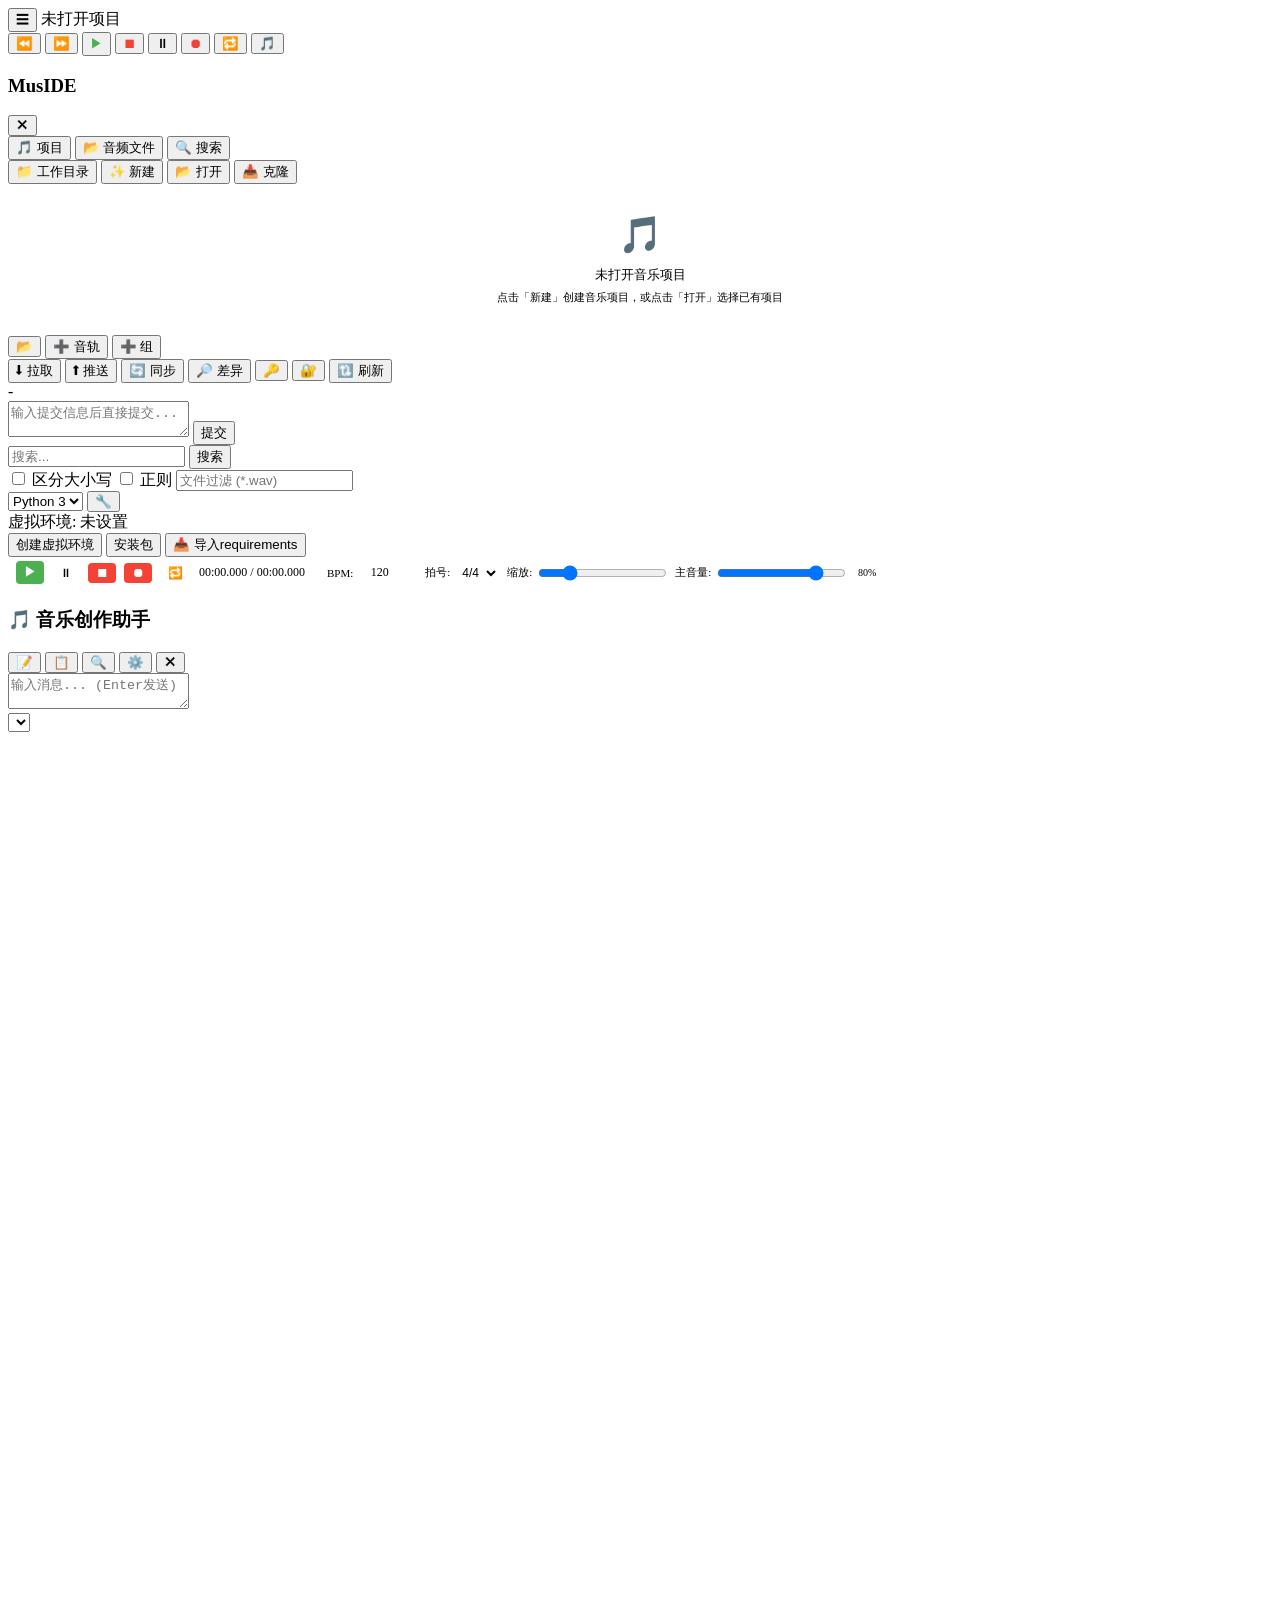
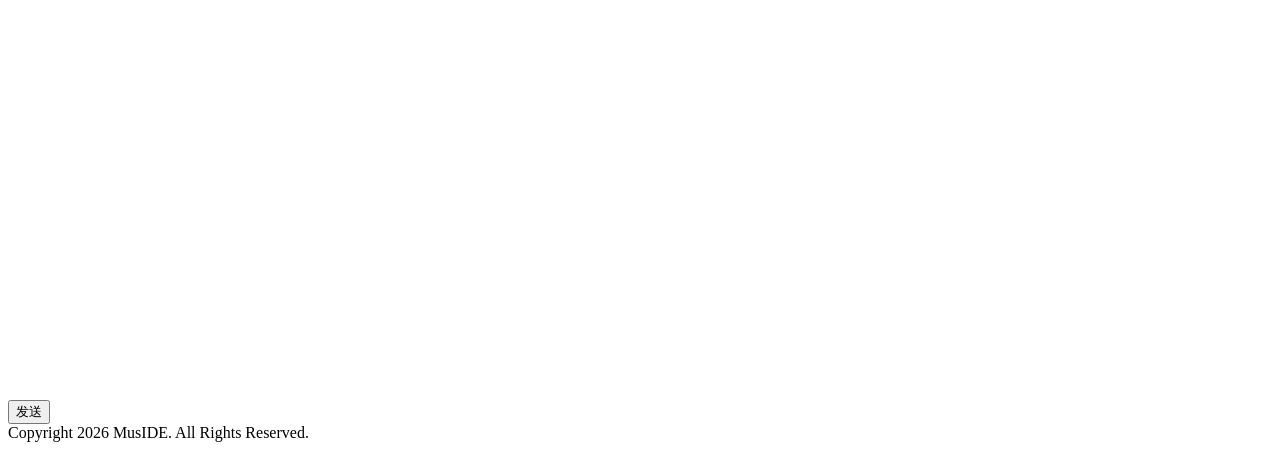
==== static/index.html @ dc1c2149 "feat: MusIDE - Music Production IDE with AI assistant - Transform code editor into multi-track music" ====
<!DOCTYPE html>
<html lang="zh-CN">
<head>
    <meta charset="UTF-8">
    <meta name="viewport" content="width=device-width, initial-scale=1.0, maximum-scale=5.0, user-scalable=yes, viewport-fit=cover">
    <title>MusIDE</title>
    <link rel="stylesheet" href="/css/style.css">
</head>
<body>
    <!-- Top Toolbar -->
    <header id="toolbar">
        <button id="btn-menu" title="文件">☰</button>
        <span id="file-name">未打开项目</span>
        <div id="toolbar-actions">
            <button id="btn-rewind" title="后退">⏪</button>
            <button id="btn-forward" title="前进">⏩</button>
            <button id="btn-play" title="播放" style="color:#4caf50;">▶</button>
            <button id="btn-stop" title="停止" style="color:#f44336;">⏹</button>
            <button id="btn-pause" title="暂停">⏸</button>
            <button id="btn-record" title="录音" style="color:#f44336;">⏺</button>
            <button id="btn-loop" title="循环">🔁</button>
            <button id="btn-chat" title="🎵 音乐助手">🎵</button>
        </div>
    </header>

    <!-- Left Sidebar -->
    <div id="sidebar-left" class="sidebar left">
        <div id="sidebar-left-header">
            <h3><span id="app-title">MusIDE</span><span id="project-title" class="hidden"></span></h3>
            <button id="close-left">✕</button>
        </div>
        <!-- Tabs -->
        <div id="left-tabs">
            <button class="tab active" data-tab="project">🎵 项目</button>
            <button class="tab" data-tab="files">📂 音频文件</button>
            <button class="tab tab-project-only" data-tab="git" style="display:none;">🔀 Git</button>
            <button class="tab" data-tab="search">🔍 搜索</button>
            <button class="tab tab-project-only" data-tab="debug" style="display:none;">🔧 环境</button>
        </div>
        <!-- Tab Panels -->
        <div id="left-panels">
            <!-- Project Panel -->
            <div id="panel-project" class="panel active">
                <div class="panel-toolbar">
                    <button id="btn-set-workspace" title="选定工作目录">📁 工作目录</button>
                    <button id="btn-new-project" title="新建项目">✨ 新建</button>
                    <button id="btn-open-project" title="打开项目">📂 打开</button>
                    <button id="btn-clone-project" title="克隆项目">📥 克隆</button>
                    <button id="btn-close-project" title="关闭项目" style="display:none;">✕ 关闭</button>
                </div>
                <!-- Workspace info bar -->
                <div id="workspace-info-bar" class="hidden">
                    <div id="workspace-info-content" style="padding:6px 10px;font-size:11px;color:var(--text-secondary);background:var(--bg-tertiary);border-bottom:1px solid var(--border);display:flex;align-items:center;gap:6px;">
                        <span style="color:var(--text-muted);">工作目录:</span>
                        <span id="workspace-current-path" style="flex:1;overflow:hidden;text-overflow:ellipsis;white-space:nowrap;font-family:var(--font-mono);color:var(--text-primary);"></span>
                        <button id="btn-change-workspace" title="更改工作目录" style="background:none;border:none;color:var(--text-muted);cursor:pointer;font-size:11px;padding:2px 4px;">✏</button>
                    </div>
                </div>
                <div id="project-info">
                    <div id="project-current" class="project-no-project">
                        <div style="text-align:center;padding:30px 12px;">
                            <div style="font-size:36px;margin-bottom:10px;">🎵</div>
                            <div style="font-size:13px;color:var(--text-secondary);margin-bottom:6px;">未打开音乐项目</div>
                            <div style="font-size:11px;color:var(--text-muted);">点击「新建」创建音乐项目，或点击「打开」选择已有项目</div>
                        </div>
                    </div>
                </div>
                <!-- Project folder picker dialog content -->
                <div id="project-folder-picker" class="hidden">
                    <div id="project-picker-header">
                        <button id="project-picker-back" title="返回上级" style="display:none;">⬆</button>
                        <span id="project-picker-path" style="flex:1;overflow:hidden;text-overflow:ellipsis;white-space:nowrap;">/</span>
                    </div>
                    <div id="project-picker-list"></div>
                </div>
                <!-- Workspace picker (for selecting root working directory) -->
                <div id="workspace-picker" class="hidden">
                    <div style="padding:8px 10px;background:var(--bg-tertiary);border-bottom:1px solid var(--border);">
                        <div style="display:flex;align-items:center;gap:6px;">
                            <button id="ws-picker-back" title="返回上级" style="display:none;background:none;border:none;color:var(--text-primary);cursor:pointer;font-size:14px;padding:2px 6px;">⬆</button>
                            <span id="ws-picker-path" style="flex:1;overflow:hidden;text-overflow:ellipsis;white-space:nowrap;font-size:12px;font-family:var(--font-mono);color:var(--text-secondary);">/</span>
                        </div>
                    </div>
                    <div id="ws-picker-list" style="max-height:300px;overflow-y:auto;"></div>
                    <div style="padding:8px 10px;border-top:1px solid var(--border);display:flex;gap:8px;">
                        <button id="ws-picker-cancel" style="flex:1;padding:6px;border-radius:6px;border:1px solid var(--border);background:var(--bg-secondary);color:var(--text-secondary);cursor:pointer;font-size:12px;">取消</button>
                        <button id="ws-picker-confirm" style="flex:1;padding:6px;border-radius:6px;cursor:pointer;font-size:12px;">选定此目录</button>
                    </div>
                </div>
            </div>
            <!-- Files Panel -->
            <div id="panel-files" class="panel">
                <div class="panel-toolbar">
                    <button id="btn-open-folder" title="打开文件夹">📂</button>
                    <button id="btn-new-file" title="新建音轨">➕ 音轨</button>
                    <button id="btn-new-folder" title="新建组">➕ 组</button>
                    <div id="workspace-path" class="workspace-breadcrumb"></div>
                </div>
                <div id="file-tree"></div>
            </div>
            <!-- Git Panel -->
            <div id="panel-git" class="panel">
                <div class="panel-toolbar">
                    <button id="git-pull" title="拉取">⬇ 拉取</button>
                    <button id="git-push" title="推送">⬆ 推送</button>
                    <button id="git-sync" title="同步（拉取+推送）">🔄 同步</button>
                    <button id="git-diff-all-btn" title="查看所有差异">🔎 差异</button>
                    <button id="git-token-btn" title="配置 Token">🔑</button>
                    <button id="git-login-btn" title="GitHub 登录授权">🔐</button>
                    <button id="git-refresh" title="刷新 Git 状态">🔃 刷新</button>
                </div>
                <div id="git-branch-info">
                    <span id="git-current-branch">-</span>
                    <span id="git-status-count"></span>
                </div>
                <div id="git-changes-list"></div>
                <div id="git-commit-area">
                    <textarea id="git-commit-msg" placeholder="输入提交信息后直接提交..." rows="2"></textarea>
                    <button id="git-commit-btn">提交</button>
                </div>
                <div id="git-log-list"></div>
            </div>
            <!-- Search Panel -->
            <div id="panel-search" class="panel">
                <div class="search-box">
                    <input type="text" id="search-input" placeholder="搜索...">
                    <button id="search-btn">搜索</button>
                </div>
                <div class="search-options">
                    <label><input type="checkbox" id="search-case"> 区分大小写</label>
                    <label><input type="checkbox" id="search-regex"> 正则</label>
                    <input type="text" id="search-file-pattern" placeholder="文件过滤 (*.wav)">
                </div>
                <div id="search-results"></div>
            </div>
            <!-- Debug Panel -->
            <div id="panel-debug" class="panel">
                <div class="panel-toolbar">
                    <select id="compiler-select">
                        <option value="python3">Python 3</option>
                    </select>
                    <button id="venv-btn" title="虚拟环境">🔧</button>
                </div>
                <div id="debug-config">
                    <div id="venv-info">
                        <span>虚拟环境: </span><span id="current-venv">未设置</span>
                    </div>
                    <button id="create-venv-btn">创建虚拟环境</button>
                    <button id="install-pkg-btn">安装包</button>
                    <button id="import-req-btn">📥 导入requirements</button>
                </div>
                <div id="debug-breakpoints"></div>
                <div id="venv-packages" style="display:none;">
                    <div id="venv-progress-area" style="display:none;padding:8px 12px;border-top:1px solid var(--border);">
                        <div style="display:flex;align-items:center;justify-content:space-between;margin-bottom:4px;">
                            <span id="venv-progress-text" style="font-size:11px;color:var(--text-secondary);">正在安装...</span>
                            <span id="venv-progress-count" style="font-size:10px;color:var(--text-muted);">0/0</span>
                        </div>
                        <div style="height:4px;background:var(--bg-tertiary);border-radius:2px;overflow:hidden;">
                            <div id="venv-progress-bar" style="height:100%;width:0%;background:var(--accent);border-radius:2px;transition:width 0.3s ease;"></div>
                        </div>
                        <div id="venv-current-pkg" style="font-size:10px;color:var(--green);margin-top:2px;white-space:nowrap;overflow:hidden;text-overflow:ellipsis;font-family:var(--font-mono);"></div>
                    </div>
                    <div style="padding:4px 12px 8px;font-size:11px;color:var(--text-muted);border-top:1px solid var(--border);">已安装包:</div>
                    <div id="venv-pkg-list" style="flex:1;overflow-y:auto;padding:0 4px;font-size:11px;font-family:var(--font-mono);"></div>
                </div>
            </div>
        </div>
    </div>

    <!-- Editor Tabs Bar (repurposed for audio track tabs) -->
    <div id="editor-tabs" class="editor-tabs-bar"></div>

    <!-- Main Editor Area -->
    <main id="main-area">
        <!-- Transport Bar (replaces editor-toolbar) -->
        <div id="editor-toolbar">
            <div id="transport-bar" style="display:flex;align-items:center;gap:8px;padding:4px 8px;width:100%;flex-wrap:nowrap;overflow-x:auto;">
                <button id="transport-play" title="播放" style="padding:3px 8px;border:none;background:#4caf50;color:#fff;border-radius:4px;font-size:12px;cursor:pointer;font-weight:600;">▶</button>
                <button id="transport-pause" title="暂停" style="padding:3px 8px;border:none;background:var(--bg-surface);color:var(--text-primary);border-radius:4px;font-size:12px;cursor:pointer;">⏸</button>
                <button id="transport-stop" title="停止" style="padding:3px 8px;border:none;background:#f44336;color:#fff;border-radius:4px;font-size:12px;cursor:pointer;font-weight:600;">⏹</button>
                <button id="transport-record" title="录音" style="padding:3px 8px;border:none;background:#f44336;color:#fff;border-radius:4px;font-size:12px;cursor:pointer;font-weight:600;">⏺</button>
                <button id="transport-loop" title="循环" style="padding:3px 8px;border:none;background:var(--bg-surface);color:var(--text-primary);border-radius:4px;font-size:12px;cursor:pointer;">🔁</button>
                <span id="transport-time-display" style="font-family:var(--font-mono);font-size:12px;color:var(--text-primary);white-space:nowrap;min-width:120px;">
                    <span id="transport-current-time">00:00.000</span> / <span id="transport-total-time">00:00.000</span>
                </span>
                <div style="display:flex;align-items:center;gap:4px;">
                    <label for="transport-bpm" style="font-size:11px;color:var(--text-muted);white-space:nowrap;">BPM:</label>
                    <input type="number" id="transport-bpm" value="120" min="20" max="300" style="width:52px;padding:2px 4px;border:1px solid var(--border);background:var(--bg-primary);color:var(--text-primary);border-radius:3px;font-size:12px;font-family:var(--font-mono);text-align:center;">
                </div>
                <div style="display:flex;align-items:center;gap:4px;">
                    <label for="transport-timesig" style="font-size:11px;color:var(--text-muted);white-space:nowrap;">拍号:</label>
                    <select id="transport-timesig" style="padding:2px 4px;border:1px solid var(--border);background:var(--bg-primary);color:var(--text-primary);border-radius:3px;font-size:12px;">
                        <option value="4/4" selected>4/4</option>
                        <option value="3/4">3/4</option>
                        <option value="6/8">6/8</option>
                        <option value="2/4">2/4</option>
                        <option value="5/4">5/4</option>
                        <option value="7/8">7/8</option>
                    </select>
                </div>
                <div style="display:flex;align-items:center;gap:4px;flex:1;min-width:80px;max-width:160px;">
                    <label for="transport-zoom" style="font-size:11px;color:var(--text-muted);white-space:nowrap;">缩放:</label>
                    <input type="range" id="transport-zoom" min="1" max="20" value="5" style="flex:1;cursor:pointer;">
                </div>
                <div style="display:flex;align-items:center;gap:4px;flex:1;min-width:80px;max-width:160px;">
                    <label for="transport-master-vol" style="font-size:11px;color:var(--text-muted);white-space:nowrap;">主音量:</label>
                    <input type="range" id="transport-master-vol" min="0" max="100" value="80" style="flex:1;cursor:pointer;">
                    <span id="transport-master-vol-label" style="font-size:10px;color:var(--text-muted);min-width:24px;text-align:right;">80%</span>
                </div>
            </div>
        </div>
        <!-- Track Editor Container (replaces editor-container) -->
        <div id="editor-container">
            <div id="track-editor-container" style="width:100%;height:100%;"></div>
            <textarea id="code-editor" style="display:none;"></textarea>
        </div>
        <!-- Bottom Panel (Debug Tools) -->
        <div id="bottom-panel" class="hidden">
            <div id="bottom-panel-header">
                <div id="bottom-tabs">
                    <button class="btab active" data-btab="output">🎧 音频输出</button>
                    <button class="btab" data-btab="console">📋 控制台</button>
                    <button class="btab" data-btab="network">🌐 网络</button>
                    <button class="btab" data-btab="errors">⚠ 错误</button>
                    <button class="btab" data-btab="debug">🐛 调试</button>
                    <button class="btab" data-btab="procs">⚙ 进程</button>
                    <button class="btab" data-btab="browser">🔍 预览</button>
                </div>
                <button id="bottom-panel-clear">🗑</button>
                <button id="bottom-panel-close">✕</button>
            </div>
            <div id="bottom-panels">
                <!-- Output (original terminal output) -->
                <div id="bpanel-output" class="bpanel active">
                    <div id="output-content" style="position:relative;flex:1;overflow-y:auto;min-height:0;"></div>
                    <div style="position:relative;display:flex;align-items:stretch;">
                        <div class="output-copy-btn" data-copy-target="output-content" title="复制输出内容" style="position:absolute;bottom:100%;left:0;">📋 复制</div>
                        <div id="shell-input-bar" style="flex:1;">
                            <span id="shell-prompt">muside&gt;</span>
                            <input type="text" id="shell-input" placeholder="输入命令..." autocomplete="off" spellcheck="false" enterkeyhint="send" inputmode="text">
                            <button id="shell-send-btn" type="button" style="padding:6px 14px;border:none;background:var(--accent);color:#fff;border-radius:6px;font-size:14px;font-weight:700;cursor:pointer;flex-shrink:0;">&#9166;</button>
                        </div>
                    </div>
                </div>
                <!-- Console -->
                <div id="bpanel-console" class="bpanel">
                    <div id="debug-console-content" style="flex:1;overflow-y:auto;padding:6px 8px;font-family:var(--font-mono);font-size:11px;position:relative;"></div>
                    <div class="output-copy-btn" data-copy-target="debug-console-content" title="复制控制台内容">📋 复制</div>
                </div>
                <!-- Network -->
                <div id="bpanel-network" class="bpanel">
                    <div id="debug-network-content" style="flex:1;overflow-y:auto;padding:6px 8px;font-family:var(--font-mono);font-size:11px;position:relative;"></div>
                    <div class="output-copy-btn" data-copy-target="debug-network-content" title="复制网络日志">📋 复制</div>
                </div>
                <!-- Errors -->
                <div id="bpanel-errors" class="bpanel">
                    <div id="debug-errors-content" style="flex:1;overflow-y:auto;padding:6px 8px;font-family:var(--font-mono);font-size:11px;position:relative;"></div>
                    <div class="output-copy-btn" data-copy-target="debug-errors-content" title="复制错误信息">📋 复制</div>
                </div>
                <!-- Debugger -->
                <div id="bpanel-debug" class="bpanel" style="flex-direction:column;">
                    <!-- Debug Toolbar -->
                    <div id="debug-toolbar" style="display:flex;align-items:center;gap:4px;padding:4px 8px;border-bottom:1px solid var(--border);flex-shrink:0;flex-wrap:wrap;">
                        <span id="debug-status-text" class="debug-status-idle" style="font-size:11px;font-weight:600;padding:2px 8px;border-radius:var(--radius-sm);flex-shrink:0;">⏸ 就绪</span>
                        <span id="debug-position" style="font-size:10px;color:var(--text-muted);flex:1;overflow:hidden;text-overflow:ellipsis;white-space:nowrap;">&nbsp;</span>
                        <button id="debug-btn-start" title="开始调试" style="padding:3px 8px;border:none;background:var(--green);color:var(--bg-primary);border-radius:var(--radius-sm);font-size:11px;font-weight:600;cursor:pointer;">▶ 开始</button>
                        <button id="debug-btn-stop" title="停止" style="padding:3px 8px;border:none;background:var(--red);color:var(--bg-primary);border-radius:var(--radius-sm);font-size:11px;font-weight:600;cursor:pointer;" disabled>⏹ 停止</button>
                        <button id="debug-btn-continue" title="继续" style="padding:3px 8px;border:none;background:var(--accent);color:var(--bg-primary);border-radius:var(--radius-sm);font-size:11px;cursor:pointer;" disabled>▶ 继续</button>
                        <button id="debug-btn-step-in" title="步进" style="padding:3px 8px;border:none;background:var(--bg-surface);color:var(--text-primary);border-radius:var(--radius-sm);font-size:11px;cursor:pointer;" disabled>⤓</button>
                        <button id="debug-btn-step-over" title="步过" style="padding:3px 8px;border:none;background:var(--bg-surface);color:var(--text-primary);border-radius:var(--radius-sm);font-size:11px;cursor:pointer;" disabled>⤏</button>
                        <button id="debug-btn-step-out" title="步出" style="padding:3px 8px;border:none;background:var(--bg-surface);color:var(--text-primary);border-radius:var(--radius-sm);font-size:11px;cursor:pointer;" disabled>↩</button>
                    </div>
                    <!-- Debug Content: two-column layout -->
                    <div id="debug-content" style="display:flex;flex:1;overflow:hidden;min-height:0;">
                        <!-- Left column: variables + call stack -->
                        <div id="debug-left-col" style="width:50%;display:flex;flex-direction:column;border-right:1px solid var(--border);">
                            <!-- Variables -->
                            <div style="display:flex;flex-direction:column;flex:1;min-height:0;overflow:hidden;">
                                <div style="padding:3px 8px;font-size:10px;color:var(--text-muted);font-weight:600;border-bottom:1px solid var(--border);flex-shrink:0;">局部变量</div>
                                <div id="debug-variables" style="flex:1;overflow-y:auto;padding:2px 0;font-family:var(--font-mono);font-size:11px;"></div>
                            </div>
                            <!-- Call Stack -->
                            <div style="display:flex;flex-direction:column;height:120px;border-top:1px solid var(--border);">
                                <div style="padding:3px 8px;font-size:10px;color:var(--text-muted);font-weight:600;border-bottom:1px solid var(--border);flex-shrink:0;">调用栈</div>
                                <div id="debug-callstack" style="flex:1;overflow-y:auto;padding:2px 0;font-family:var(--font-mono);font-size:11px;"></div>
                            </div>
                        </div>
                        <!-- Right column: breakpoints + output + AI log -->
                        <div id="debug-right-col" style="width:50%;display:flex;flex-direction:column;">
                            <!-- Breakpoints -->
                            <div style="display:flex;flex-direction:column;height:80px;border-bottom:1px solid var(--border);">
                                <div style="padding:3px 8px;font-size:10px;color:var(--text-muted);font-weight:600;border-bottom:1px solid var(--border);flex-shrink:0;">断点</div>
                                <div id="debug-breakpoint-list" style="flex:1;overflow-y:auto;padding:2px 0;font-family:var(--font-mono);font-size:11px;"></div>
                            </div>
                            <!-- Output -->
                            <div style="display:flex;flex-direction:column;flex:1;min-height:0;overflow:hidden;">
                                <div style="padding:3px 8px;font-size:10px;color:var(--text-muted);font-weight:600;border-bottom:1px solid var(--border);flex-shrink:0;">输出</div>
                                <div id="debug-output" style="flex:1;overflow-y:auto;padding:4px 8px;font-family:var(--font-mono);font-size:11px;white-space:pre-wrap;word-break:break-all;"></div>
                            </div>
                            <!-- AI Debug Activity Log -->
                            <div style="display:flex;flex-direction:column;height:100px;border-top:1px solid var(--border);">
                                <div style="padding:3px 8px;font-size:10px;color:var(--text-muted);font-weight:600;border-bottom:1px solid var(--border);flex-shrink:0;">AI 调试活动</div>
                                <div id="debug-ai-log" style="flex:1;overflow-y:auto;padding:2px 0;font-size:11px;"></div>
                            </div>
                        </div>
                    </div>
                    <!-- Evaluate input bar -->
                    <div id="debug-eval-bar" style="display:flex;align-items:center;gap:4px;padding:4px 8px;border-top:1px solid var(--border);flex-shrink:0;background:var(--bg-tertiary);">
                        <span style="color:var(--green);font-family:var(--font-mono);font-size:12px;font-weight:bold;flex-shrink:0;">&gt;&gt;&gt;</span>
                        <input type="text" id="debug-eval-input" placeholder="输入表达式求值... (暂停时可用)" style="flex:1;padding:4px 8px;border:1px solid var(--border);background:var(--bg-primary);color:var(--text-primary);border-radius:var(--radius-sm);font-size:12px;font-family:var(--font-mono);outline:none;">
                        <button id="debug-eval-btn" style="padding:4px 10px;border:none;background:var(--accent);color:var(--bg-primary);border-radius:var(--radius-sm);font-size:11px;cursor:pointer;">求值</button>
                    </div>
                </div>
                <!-- Process Manager -->
                <div id="bpanel-procs" class="bpanel" style="flex-direction:column;overflow:hidden;">
                    <table id="process-table" style="width:100%;border-collapse:collapse;font-family:var(--font-mono);font-size:11px;">
                        <thead>
                            <tr style="border-bottom:1px solid var(--border);">
                                <th style="padding:4px 6px;text-align:left;color:var(--text-muted);font-size:10px;font-weight:600;">ID</th>
                                <th style="padding:4px 6px;text-align:left;color:var(--text-muted);font-size:10px;font-weight:600;">状态</th>
                                <th style="padding:4px 6px;text-align:left;color:var(--text-muted);font-size:10px;font-weight:600;">命令</th>
                                <th style="padding:4px 6px;text-align:left;color:var(--text-muted);font-size:10px;font-weight:600;">运行时间</th>
                                <th style="padding:4px 6px;text-align:right;color:var(--text-muted);font-size:10px;font-weight:600;">操作</th>
                            </tr>
                        </thead>
                        <tbody id="process-list">
                            <tr><td colspan="5" style="color:var(--text-muted);text-align:center;padding:20px;">无运行中的进程</td></tr>
                        </tbody>
                    </table>
                </div>
                <!-- Browser Preview -->
                <div id="bpanel-browser" class="bpanel" style="flex-direction:column;overflow:hidden;">
                    <div id="browser-toolbar" style="display:flex;gap:4px;padding:4px 8px;border-bottom:1px solid var(--border);flex-shrink:0;align-items:center;flex-wrap:nowrap;">
                        <input type="text" id="browser-url-input" placeholder="输入任意网址..." style="flex:1;min-width:0;padding:5px 8px;border:1px solid var(--border);background:var(--bg-tertiary);color:var(--text-primary);border-radius:var(--radius-sm);font-size:12px;font-family:var(--font-mono);">
                        <button id="browser-go-btn" title="在预览中打开" style="padding:5px 10px;border:1px solid var(--border);background:var(--accent);color:var(--bg-primary);border-radius:var(--radius-sm);font-size:11px;font-weight:600;cursor:pointer;white-space:nowrap;">GO</button>
                        <button id="browser-external-btn" title="在外部浏览器中打开" style="padding:5px 8px;border:1px solid var(--border);background:var(--bg-surface);color:var(--text-primary);border-radius:var(--radius-sm);font-size:12px;cursor:pointer;white-space:nowrap;">🌐</button>
                        <button id="browser-refresh-btn" title="刷新" style="padding:5px 8px;border:1px solid var(--border);background:var(--bg-surface);color:var(--text-primary);border-radius:var(--radius-sm);font-size:12px;cursor:pointer;">↻</button>
                        <button id="browser-inject-btn" title="注入 Bridge" style="padding:5px 8px;border:1px solid var(--border);background:var(--bg-surface);color:var(--text-primary);border-radius:var(--radius-sm);font-size:11px;cursor:pointer;white-space:nowrap;">💉</button>
                        <button id="browser-logs-btn" title="iframe 控制台日志" style="padding:5px 8px;border:1px solid var(--border);background:var(--bg-surface);color:var(--text-primary);border-radius:var(--radius-sm);font-size:12px;cursor:pointer;">📋 日志</button>
                        <button id="browser-console-btn" title="JS 错误控制台" style="padding:5px 8px;border:1px solid var(--border);background:var(--bg-surface);color:var(--text-primary);border-radius:var(--radius-sm);font-size:12px;cursor:pointer;">🐛 Console</button>
                    </div>
                    <iframe id="preview-frame" style="flex:1;border:none;background:#fff;width:100%;"></iframe>
                    <div id="iframe-logs-panel" style="display:none;height:120px;border-top:1px solid var(--border);background:var(--bg-tertiary);flex-shrink:0;">
                        <div style="display:flex;justify-content:space-between;align-items:center;padding:2px 8px;border-bottom:1px solid var(--border);">
                            <span style="font-size:10px;color:var(--text-muted);">iframe 控制台</span>
                            <button id="iframe-logs-clear" style="padding:1px 6px;border:none;background:none;color:var(--text-muted);font-size:10px;cursor:pointer;">清空</button>
                        </div>
                        <div id="iframe-logs" style="height:calc(100% - 22px);overflow-y:auto;padding:0;"></div>
                    </div>
                    <div id="iframe-console-panel" style="display:none;height:160px;border-top:1px solid var(--border);background:var(--bg-tertiary);flex-shrink:0;flex-direction:column;">
                        <div style="display:flex;justify-content:space-between;align-items:center;padding:2px 8px;border-bottom:1px solid var(--border);flex-shrink:0;">
                            <span style="font-size:10px;color:var(--text-muted);">🐛 JS 错误 (仅 error/uncaught)</span>
                            <div style="display:flex;gap:4px;align-items:center;">
                                <span id="iframe-console-count" style="font-size:10px;color:var(--red);font-weight:600;"></span>
                                <button id="iframe-console-clear" style="padding:1px 6px;border:none;background:none;color:var(--text-muted);font-size:10px;cursor:pointer;">清空</button>
                            </div>
                        </div>
                        <div id="iframe-console-errors" style="flex:1;overflow-y:auto;padding:0;min-height:0;"></div>
                        <div style="display:flex;justify-content:flex-end;padding:4px 8px;border-top:1px solid var(--border);flex-shrink:0;">
                            <button id="iframe-console-send-ai" style="padding:4px 12px;border:1px solid var(--accent);background:var(--accent);color:var(--bg-primary);border-radius:var(--radius-sm);font-size:11px;font-weight:600;cursor:pointer;">🤖 发送给 AI 助手</button>
                        </div>
                    </div>
                </div>
            </div>
            <div id="bottom-panel-resize"></div>
        </div>
    </main>

    <!-- Right Sidebar (Chat) -->
    <div id="sidebar-right" class="sidebar right">
        <div id="sidebar-right-header">
            <h3>🎵 音乐创作助手</h3>
            <div>
                <button id="chat-new-chat" title="新建对话">📝</button>
                <button id="chat-history-btn" title="历史会话">📋</button>
                <button id="chat-search-btn" title="搜索聊天记录">🔍</button>
                <button id="chat-settings-btn" title="LLM设置">⚙️</button>
                <button id="close-right">✕</button>
            </div>
        </div>
        <div id="chat-search-bar" class="chat-search-bar hidden">
            <input type="text" id="chat-search-input" placeholder="搜索聊天记录..." />
            <span id="chat-search-count" class="chat-search-count"></span>
            <button id="chat-search-prev" title="上一个匹配">▲</button>
            <button id="chat-search-next" title="下一个匹配">▼</button>
            <button id="chat-search-close" title="关闭搜索">✕</button>
        </div>
        <div id="chat-messages"></div>
        <div id="chat-input-area">
            <div id="chat-execute-status"></div>
            <textarea id="chat-input" placeholder="输入消息... (Enter发送)" rows="2"></textarea>
            <div class="chat-send-row">
                <select id="chat-model-select" title="选择模型"></select>
                <div id="ctx-progress-ring" class="ctx-progress-ring" title="上下文占用">
                    <svg viewBox="0 0 36 36">
                        <circle class="ctx-ring-bg" cx="18" cy="18" r="15.5" fill="none" stroke-width="3"/>
                        <circle class="ctx-ring-fill" cx="18" cy="18" r="15.5" fill="none" stroke-width="3" stroke-dasharray="97.4" stroke-dashoffset="97.4" stroke-linecap="round" transform="rotate(-90 18 18)"/>
                    </svg>
                </div>
                <button id="chat-send">发送</button>
            </div>
        </div>
    </div>

    <!-- Server Management Bar: removed (Android native bar provides this) -->

    <!-- Update Dialog -->
    <div id="update-dialog-overlay" class="hidden">
        <div id="update-dialog">
            <div id="update-dialog-title">⬆ Updates</div>
            <div id="update-dialog-body">
                <div id="update-current-version"></div>
                <div id="update-status"></div>
                <div id="update-info" class="hidden"></div>
                <div id="update-token-section">
                    <label for="update-github-token">GitHub Token (仅私有仓库需要):</label>
                    <div style="display:flex;gap:6px;margin-top:4px;">
                        <input type="password" id="update-github-token" placeholder="公开仓库无需填写" style="flex:1;padding:6px 8px;border-radius:6px;border:1px solid #555;background:#2a2a2a;color:#ddd;font-size:13px;">
                        <button id="update-save-token" class="btn-secondary" style="padding:6px 12px;font-size:12px;white-space:nowrap;">保存</button>
                    </div>
                </div>
            </div>
            <div id="update-dialog-actions">
                <button id="update-check-btn" class="btn-secondary">检查更新</button>
                <button id="update-diagnose-btn" class="btn-secondary">🔧 诊断</button>
                <button id="update-apply-btn" class="btn-primary hidden">立即更新</button>
                <button id="update-close-btn" class="btn-secondary">关闭</button>
            </div>
        </div>
    </div>

    <!-- Overlays/Modals -->
    <div id="overlay" class="hidden"></div>

    <!-- Dialogs -->
    <div id="dialog-overlay" class="hidden">
        <div id="dialog">
            <div id="dialog-title"></div>
            <div id="dialog-body"></div>
            <div id="dialog-buttons"></div>
        </div>
    </div>

    <!-- Toast notification -->
    <div id="toast" class="hidden"></div>

    <!-- Server Management Styles (web mgmt bar removed, Android native bar used instead) -->
    <style>
        /* Log Viewer Panel */
        #log-viewer-panel {
            position: fixed;
            bottom: 0;
            left: 0;
            right: 0;
            height: 250px;
            background: var(--bg-surface, #2d2620);
            border-top: 1px solid var(--border, #3a3228);
            display: flex;
            flex-direction: column;
            z-index: 399;
            box-shadow: 0 -4px 16px rgba(0,0,0,0.4);
            animation: slideUp 0.2s ease;
        }
        @keyframes slideUp {
            from { transform: translateY(100%); }
            to { transform: translateY(0); }
        }
    /* Update Dialog */
        #update-dialog-overlay {
            position: fixed;
            inset: 0;
            background: rgba(0, 0, 0, 0.6);
            z-index: 500;
            display: flex;
            align-items: center;
            justify-content: center;
            padding: 16px;
            animation: fadeIn 0.2s ease;
        }
        #update-dialog-overlay.hidden {
            display: none;
        }
        @keyframes fadeIn {
            from { opacity: 0; }
            to { opacity: 1; }
        }
        #update-dialog {
            background: var(--bg-surface, #2d2620);
            border: 1px solid var(--border, #3a3228);
            border-radius: var(--radius, 8px);
            width: 100%;
            max-width: 360px;
            box-shadow: 0 16px 48px rgba(0,0,0,0.5);
            overflow: hidden;
        }
        #update-dialog-title {
            padding: 14px 16px 8px;
            font-weight: 600;
            font-size: 15px;
            color: var(--text-primary, #f8f8f2);
        }
        #update-dialog-body {
            padding: 8px 16px 14px;
            min-height: 60px;
        }
        #update-current-version {
            font-size: 12px;
            color: var(--text-muted, #666);
            font-family: var(--font-mono, monospace);
        }
        #update-status {
            font-size: 13px;
            color: var(--text-secondary, #aaa);
            margin-top: 8px;
        }
        #update-info {
            margin-top: 10px;
            padding: 10px;
            background: rgba(0,0,0,0.2);
            border-radius: var(--radius-sm, 4px);
            font-size: 12px;
            font-family: var(--font-mono, monospace);
            color: var(--text-secondary, #aaa);
            line-height: 1.5;
        }
        #update-info.hidden {
            display: none;
        }
        #update-token-section {
            margin-top: 12px;
            padding-top: 12px;
            border-top: 1px solid rgba(255,255,255,0.1);
        }
        #update-token-section label {
            font-size: 12px;
            color: var(--text-muted, #888);
        }
        .update-progress-bar {
            height: 4px;
            background: var(--bg-hover, #3a3228);
            border-radius: 2px;
            margin-top: 10px;
            overflow: hidden;
        }
        .update-progress-fill {
            height: 100%;
            background: var(--accent, #e8853d);
            border-radius: 2px;
            transition: width 0.3s ease;
            width: 0%;
        }
        #update-dialog-actions {
            display: flex;
            justify-content: flex-end;
            gap: 8px;
            padding: 8px 16px 14px;
        }
        #update-dialog-actions button {
            padding: 8px 16px;
            border: none;
            border-radius: var(--radius-sm, 4px);
            cursor: pointer;
            font-size: 13px;
            font-weight: 500;
            transition: background 0.15s, transform 0.1s;
        }
        #update-dialog-actions button:active {
            transform: scale(0.95);
        }
        .btn-primary {
            background: var(--accent, #e8853d);
            color: var(--bg-primary, #1e1e2e);
        }
        .btn-primary:hover {
            filter: brightness(1.1);
        }
        .btn-secondary {
            background: var(--bg-hover, #3a3228);
            color: var(--text-secondary, #aaa);
        }
        .btn-secondary:hover {
            background: var(--bg-active, #4a3f33);
            color: var(--text-primary, #f8f8f2);
        }
        .hidden {
            display: none;
        }
    </style>

    <!-- Markdown Renderer (bundled locally) -->
    <script src="/vendor/marked/marked.min.js"></script>

    <!-- Track Editor Module -->
    <script src="/js/track-editor.js"></script>

    <!-- App Scripts -->
    <script src="/js/project.js"></script>
    <script src="/js/files.js"></script>
    <script src="/js/git.js?v=3"></script>
    <script src="/js/search.js"></script>
    <script src="/js/terminal.js"></script>
    <script src="/js/browser.js"></script>
    <script src="/js/chat.js"></script>
    <script src="/js/editor.js"></script>
    <script src="/js/debug.js"></script>
    <script src="/js/debugger.js"></script>
    <script src="/js/app.js"></script>

    <!-- Copyright Footer -->
    <footer id="copyright-footer">Copyright 2026 MusIDE. All Rights Reserved.</footer>
</body>
</html>
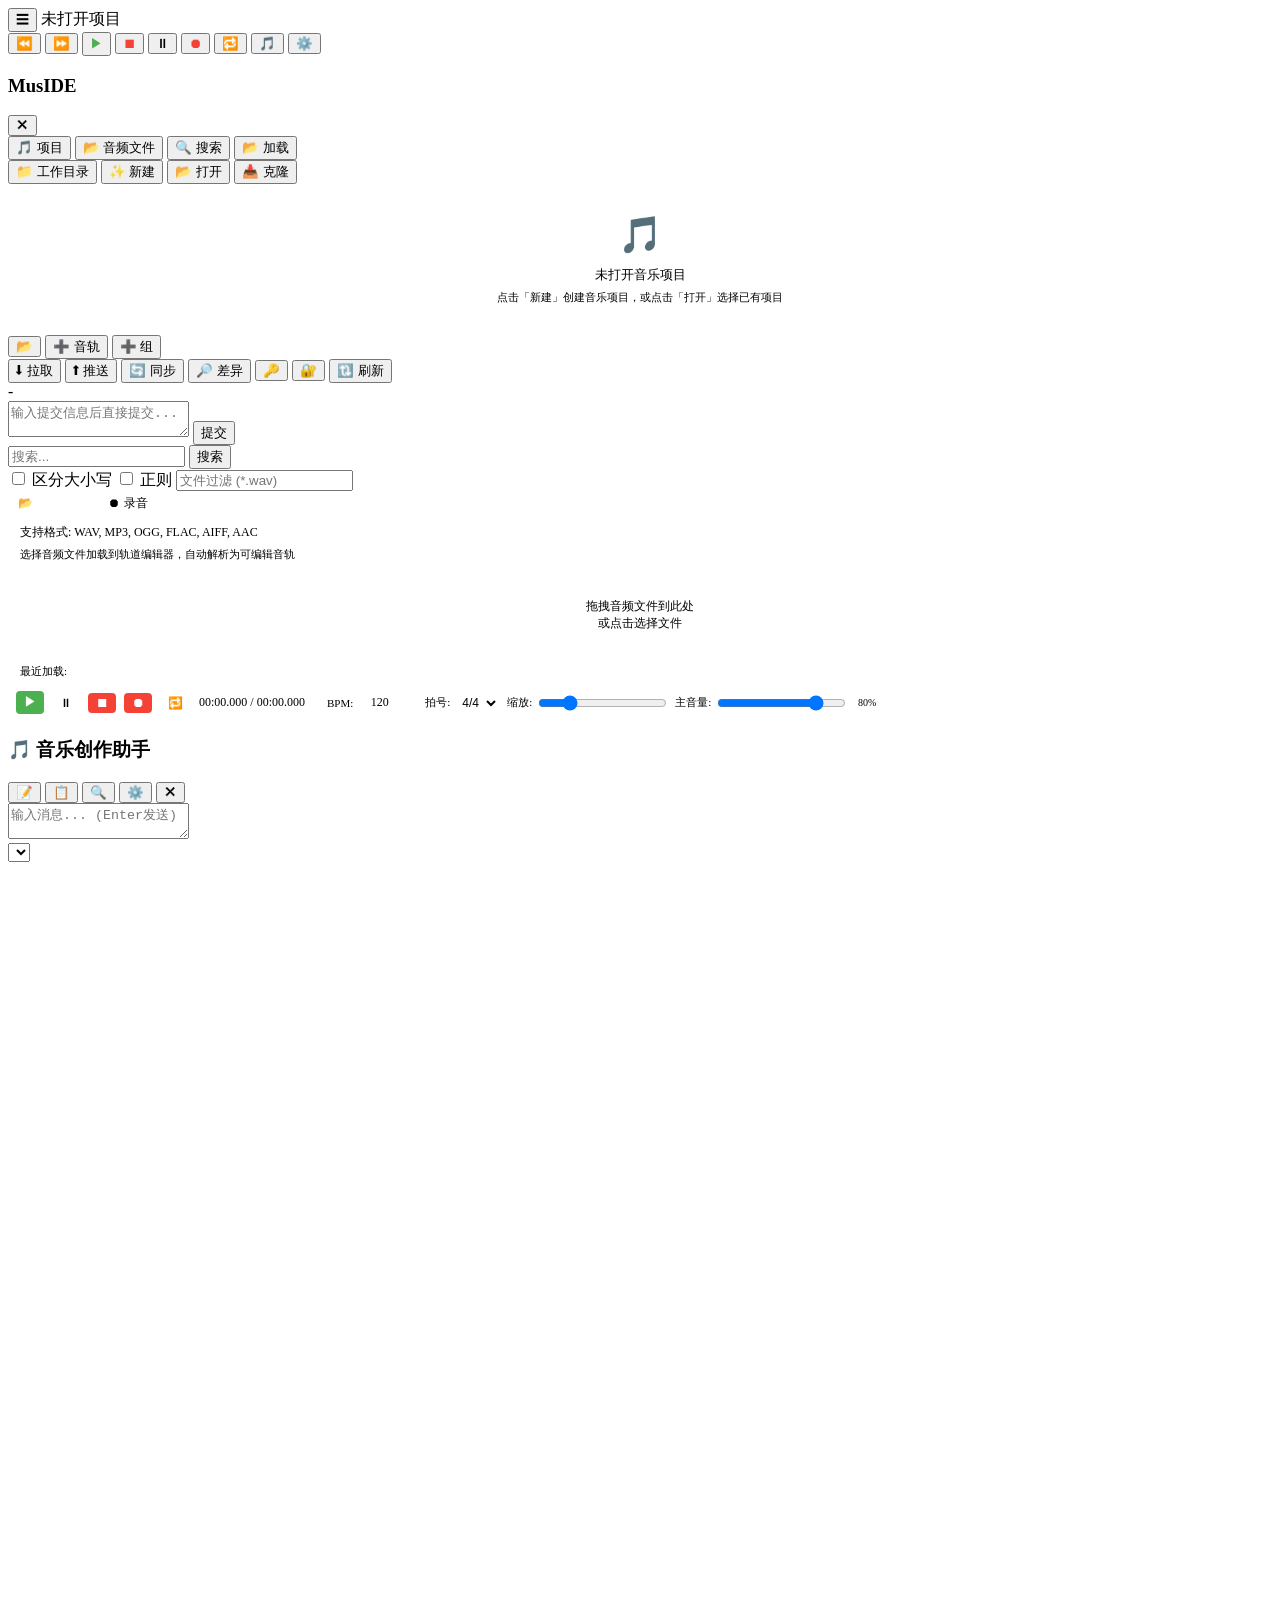
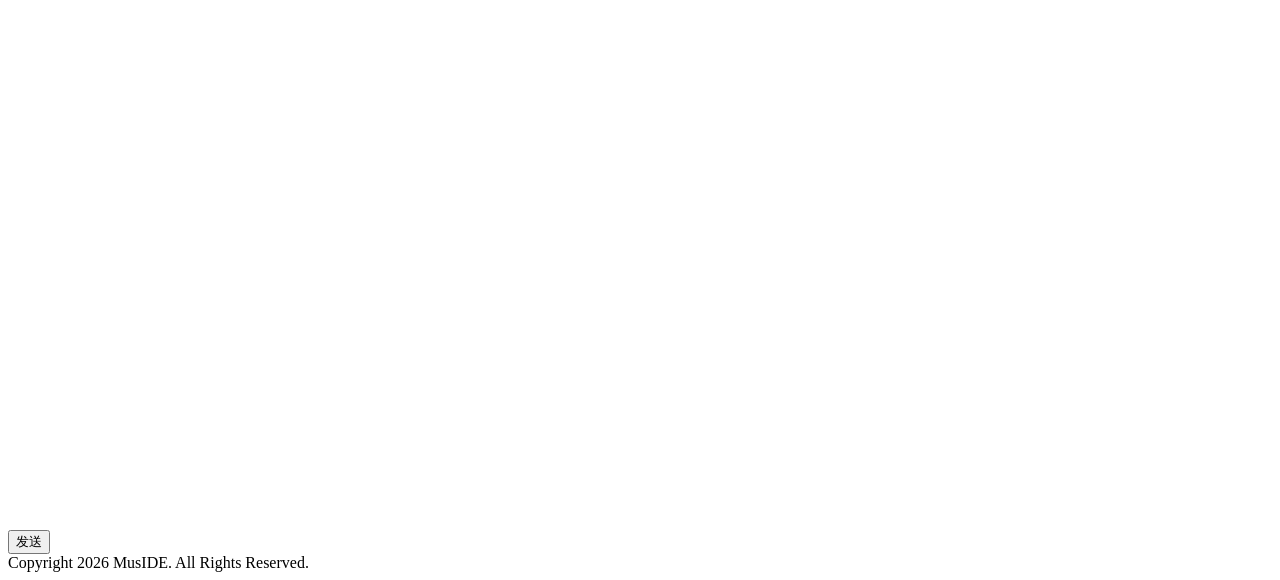
==== commit 210017ab: "feat: 移动端分段显示+设置按钮修复+录音功能+音频加载 - 轨道编辑器移动端分段显示模式，无需水平滚动 - 添加双指缩放手势支持 - 设置按钮改用 bindTouchButton 避免移动端双触" ====
--- a/static/index.html
+++ b/static/index.html
@@ -20,6 +20,7 @@
             <button id="btn-record" title="录音" style="color:#f44336;">⏺</button>
             <button id="btn-loop" title="循环">🔁</button>
             <button id="btn-chat" title="🎵 音乐助手">🎵</button>
+            <button id="btn-settings" title="⚙️ 设置">⚙️</button>
         </div>
     </header>
 
@@ -35,7 +36,7 @@
             <button class="tab" data-tab="files">📂 音频文件</button>
             <button class="tab tab-project-only" data-tab="git" style="display:none;">🔀 Git</button>
             <button class="tab" data-tab="search">🔍 搜索</button>
-            <button class="tab tab-project-only" data-tab="debug" style="display:none;">🔧 环境</button>
+            <button class="tab" data-tab="debug">📂 加载</button>
         </div>
         <!-- Tab Panels -->
         <div id="left-panels">
@@ -133,36 +134,23 @@
                 </div>
                 <div id="search-results"></div>
             </div>
-            <!-- Debug Panel -->
+            <!-- Audio Load Panel -->
             <div id="panel-debug" class="panel">
                 <div class="panel-toolbar">
-                    <select id="compiler-select">
-                        <option value="python3">Python 3</option>
-                    </select>
-                    <button id="venv-btn" title="虚拟环境">🔧</button>
-                </div>
-                <div id="debug-config">
-                    <div id="venv-info">
-                        <span>虚拟环境: </span><span id="current-venv">未设置</span>
-                    </div>
-                    <button id="create-venv-btn">创建虚拟环境</button>
-                    <button id="install-pkg-btn">安装包</button>
-                    <button id="import-req-btn">📥 导入requirements</button>
-                </div>
-                <div id="debug-breakpoints"></div>
-                <div id="venv-packages" style="display:none;">
-                    <div id="venv-progress-area" style="display:none;padding:8px 12px;border-top:1px solid var(--border);">
-                        <div style="display:flex;align-items:center;justify-content:space-between;margin-bottom:4px;">
-                            <span id="venv-progress-text" style="font-size:11px;color:var(--text-secondary);">正在安装...</span>
-                            <span id="venv-progress-count" style="font-size:10px;color:var(--text-muted);">0/0</span>
-                        </div>
-                        <div style="height:4px;background:var(--bg-tertiary);border-radius:2px;overflow:hidden;">
-                            <div id="venv-progress-bar" style="height:100%;width:0%;background:var(--accent);border-radius:2px;transition:width 0.3s ease;"></div>
-                        </div>
-                        <div id="venv-current-pkg" style="font-size:10px;color:var(--green);margin-top:2px;white-space:nowrap;overflow:hidden;text-overflow:ellipsis;font-family:var(--font-mono);"></div>
-                    </div>
-                    <div style="padding:4px 12px 8px;font-size:11px;color:var(--text-muted);border-top:1px solid var(--border);">已安装包:</div>
-                    <div id="venv-pkg-list" style="flex:1;overflow-y:auto;padding:0 4px;font-size:11px;font-family:var(--font-mono);"></div>
+                    <button id="audio-load-btn" title="加载音频文件" style="padding:4px 10px;border:none;background:var(--accent);color:#fff;border-radius:4px;font-size:12px;cursor:pointer;">📂 加载音频</button>
+                    <button id="audio-load-mic-btn" title="录音" style="padding:4px 10px;border:none;background:var(--bg-surface);color:var(--text-primary);border-radius:4px;font-size:12px;cursor:pointer;">⏺ 录音</button>
+                </div>
+                <div id="audio-load-info" style="padding:8px 12px;font-size:12px;color:var(--text-secondary);">
+                    <div style="margin-bottom:6px;">支持格式: WAV, MP3, OGG, FLAC, AIFF, AAC</div>
+                    <div style="color:var(--text-muted);font-size:11px;">选择音频文件加载到轨道编辑器，自动解析为可编辑音轨</div>
+                </div>
+                <div id="audio-load-drop-zone" style="margin:8px 12px;padding:20px;border:2px dashed var(--border);border-radius:8px;text-align:center;color:var(--text-muted);font-size:12px;cursor:pointer;transition:border-color 0.2s;">
+                    拖拽音频文件到此处<br>或点击选择文件
+                    <input type="file" id="audio-file-input" accept=".wav,.mp3,.ogg,.flac,.aiff,.aac,.m4a" multiple style="display:none;">
+                </div>
+                <div id="audio-load-recent" style="padding:4px 12px;">
+                    <div style="font-size:11px;color:var(--text-muted);margin-bottom:4px;">最近加载:</div>
+                    <div id="audio-recent-list" style="font-size:11px;color:var(--text-secondary);"></div>
                 </div>
             </div>
         </div>
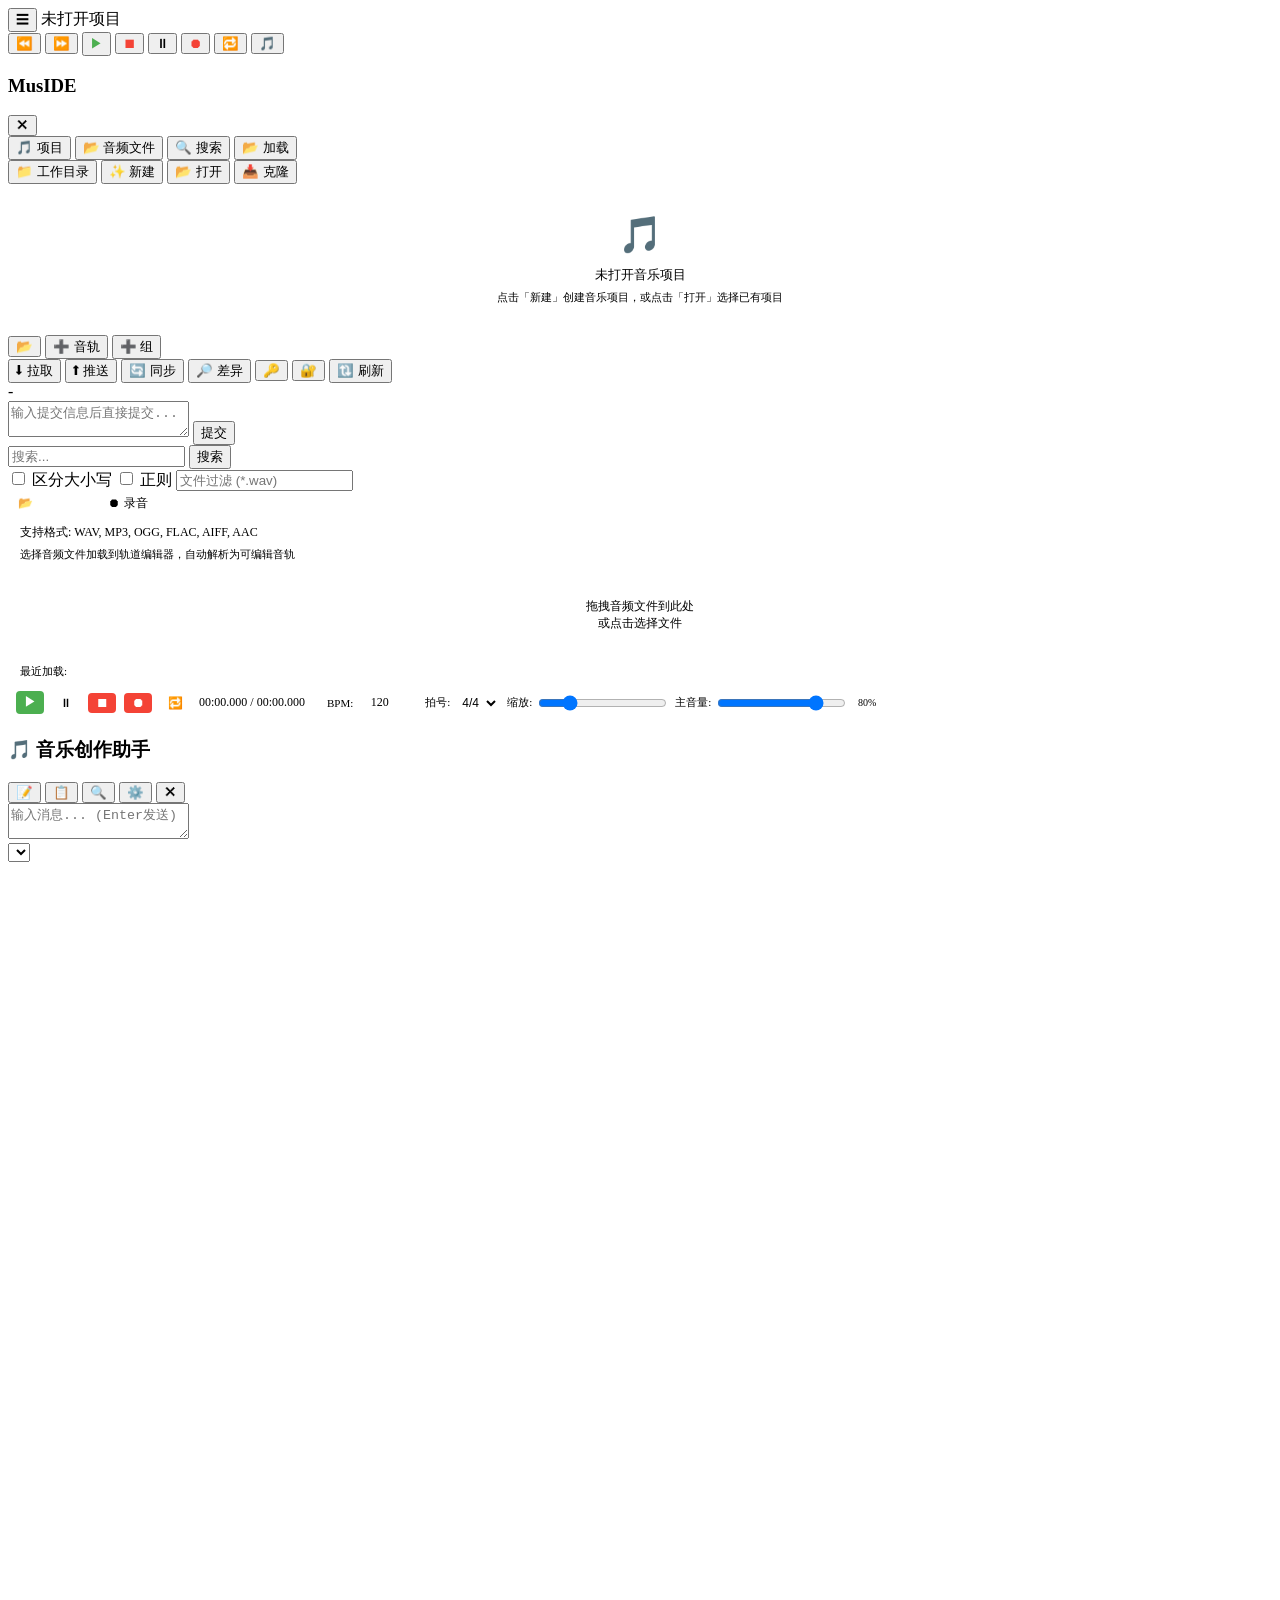
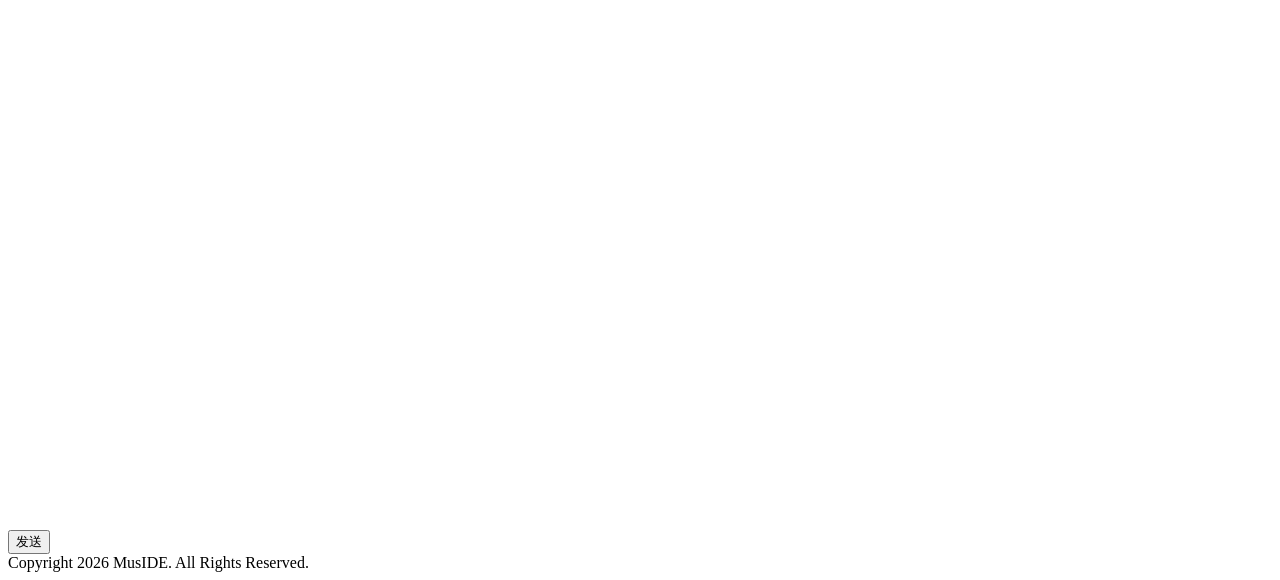
==== commit f44e19fd: "fix: 移除多余设置按钮、修复chat.js语法错误(KNOWN_TOOLS数组关闭符)、修复null引用报错" ====
--- a/static/index.html
+++ b/static/index.html
@@ -20,7 +20,6 @@
             <button id="btn-record" title="录音" style="color:#f44336;">⏺</button>
             <button id="btn-loop" title="循环">🔁</button>
             <button id="btn-chat" title="🎵 音乐助手">🎵</button>
-            <button id="btn-settings" title="⚙️ 设置">⚙️</button>
         </div>
     </header>
 
